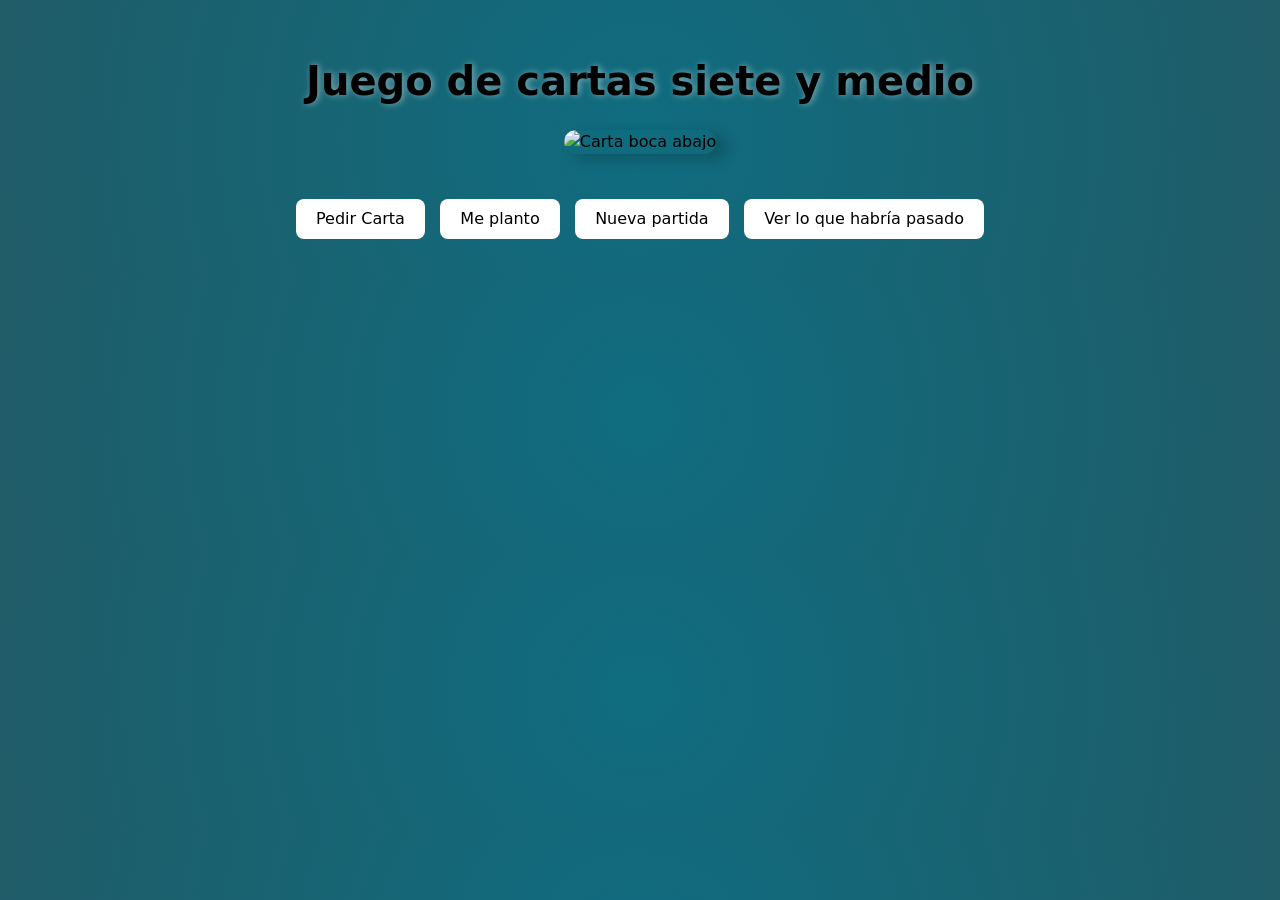
==== index.html @ d6c23dc2 "Laboratiorio Juego de cartas siente y medio" ====
<!DOCTYPE html>
<html lang="en">
  <head>
    <meta charset="UTF-8" />
    <link rel="icon" type="image/svg+xml" href="/vite.svg" />
    <link rel="stylesheet" href="./src/style.css" />
    <meta name="viewport" content="width=device-width, initial-scale=1.0" />
    <title>Vite + TS</title>
  </head>
  <body>
   
<div  id="app">
      <h1>Juego de cartas siete y medio </h1>
    
   <div>    
      <img 
      id="div-CartaJugador"
      src="https://raw.githubusercontent.com/Lemoncode/fotos-ejemplos/main/cartas/back.jpg"
      alt="Carta boca abajo"/> 
  </div> 
  <div id="div-MostrarPuntuacion"></div>
          <div id="botones" >
            <button  id="btnDameCarta">Pedir Carta</button>
            <button  id="btn-mePlanto">Me planto</button>
            <button  id="btn-nuevaPartida">Nueva partida</button>
            <button  id="btn-queHabriaPasado">Ver lo que habría pasado</button>
          </div>
          <div id="div-mensajeResultadoJuego"></div>
    </html>
    <script type="module" src="/src/main.ts"></script>
  </body>
</html>
---- src/style.css ----
:root {
  font-family: Inter, system-ui, Avenir, Helvetica, Arial, sans-serif;
  line-height: 1.5;
  font-weight: 400;

  color-scheme: light dark;
  color: rgba(255, 255, 255, 0.87);
  background: radial-gradient(
    circle,
    rgba(15, 108, 127, 1) 0%,
    rgb(32 92 104) 100%
  );
  background-color: #242424;

  font-synthesis: none;
  text-rendering: optimizeLegibility;
  -webkit-font-smoothing: antialiased;
  -moz-osx-font-smoothing: grayscale;
  -webkit-text-size-adjust: 100%;
}

a {
  font-weight: 500;
  color: #646cff;
  text-decoration: inherit;
}
a:hover {
  color: #535bf2;
}

body {
  margin: 0;
  display: flex;
  place-items: center;
  min-width: 320px;
}

h1 {
  font-size: 2.5em;
  line-height: 1.1;
  text-shadow: 2px 0px 7px #ffffff73;
}

#app {
  max-width: 1280px;
  margin: 0 auto;
  padding: 2rem;
  text-align: center;
}

.logo {
  height: 6em;
  padding: 1.5em;
  will-change: filter;
  transition: filter 300ms;
}
.logo:hover {
  filter: drop-shadow(0 0 2em #646cffaa);
}
.logo.vanilla:hover {
  filter: drop-shadow(0 0 2em #f7df1eaa);
}

.card {
  padding: 2em;
}

.read-the-docs {
  color: #888;
}

button {
  border-radius: 8px;
  border: 1px solid transparent;
  padding: 0.6em 1.2em;
  font-size: 1em;
  font-weight: 500;
  font-family: inherit;
  background-color: #1a1a1a;
  cursor: pointer;
  transition: border-color 0.25s;
  margin: 5px;
}
button:hover {
  border-color: #646cff;
}
button:focus,
button:focus-visible {
  outline: 4px auto -webkit-focus-ring-color;
}

@media (prefers-color-scheme: light) {
  :root {
    color: #000000;
    background-color: #ffffff;
  }
  a:hover {
    color: #747bff;
  }
  button {
    background-color: #ffffff;
  }
  button:hover {
    background-color: #e4e4e4;
  }
}
.cartas {
  display: flex;
  flex-wrap: nowrap;
  justify-content: center;
  align-items: center;
  flex-direction: row;
}
.cartas div {
  padding: 10px;
}
img#div-CartaJugador {
  box-shadow: 10px 5px 14px 1px #00000030;
  border-radius: 15px;
}
#div-MostrarPuntuacion {
  font-size: x-large;
  padding: 20px 0;
}

#div-mensajeResultadoJuego {
  font-size: x-large;
  font-weight: 700;
}
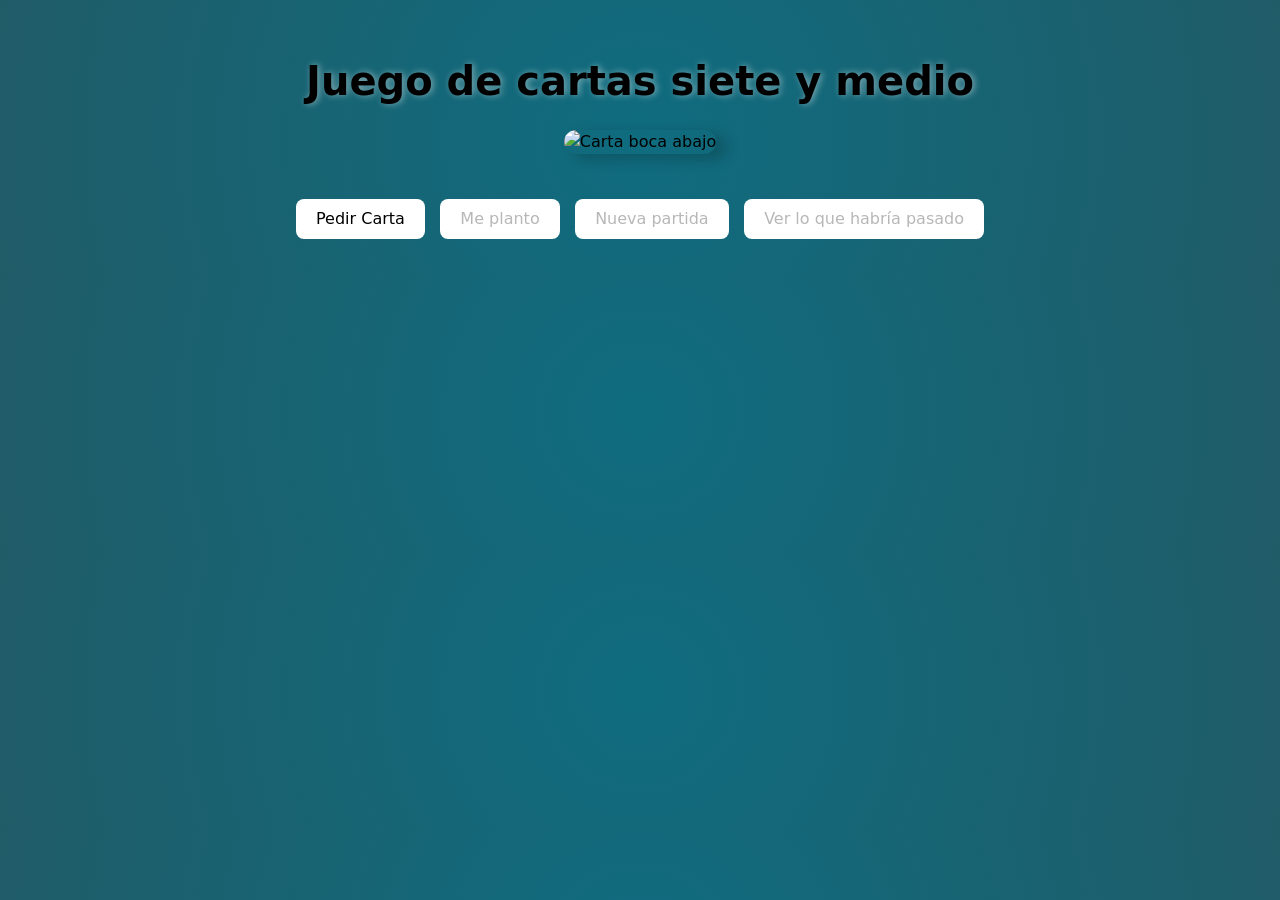
==== commit b7926ae1: "desactivo ctas iniciales" ====
--- a/index.html
+++ b/index.html
@@ -11,7 +11,7 @@
    
 <div  id="app">
       <h1>Juego de cartas siete y medio </h1>
-    
+    <!-- con desactivación de botones-->
    <div>    
       <img 
       id="div-CartaJugador"
@@ -21,9 +21,9 @@
   <div id="div-MostrarPuntuacion"></div>
           <div id="botones" >
             <button  id="btnDameCarta">Pedir Carta</button>
-            <button  id="btn-mePlanto">Me planto</button>
-            <button  id="btn-nuevaPartida">Nueva partida</button>
-            <button  id="btn-queHabriaPasado">Ver lo que habría pasado</button>
+            <button disabled="true" id="btn-mePlanto">Me planto</button>
+            <button  disabled="true" id="btn-nuevaPartida">Nueva partida</button>
+            <button disabled="true"  id="btn-queHabriaPasado">Ver lo que habría pasado</button>
           </div>
           <div id="div-mensajeResultadoJuego"></div>
     </html>
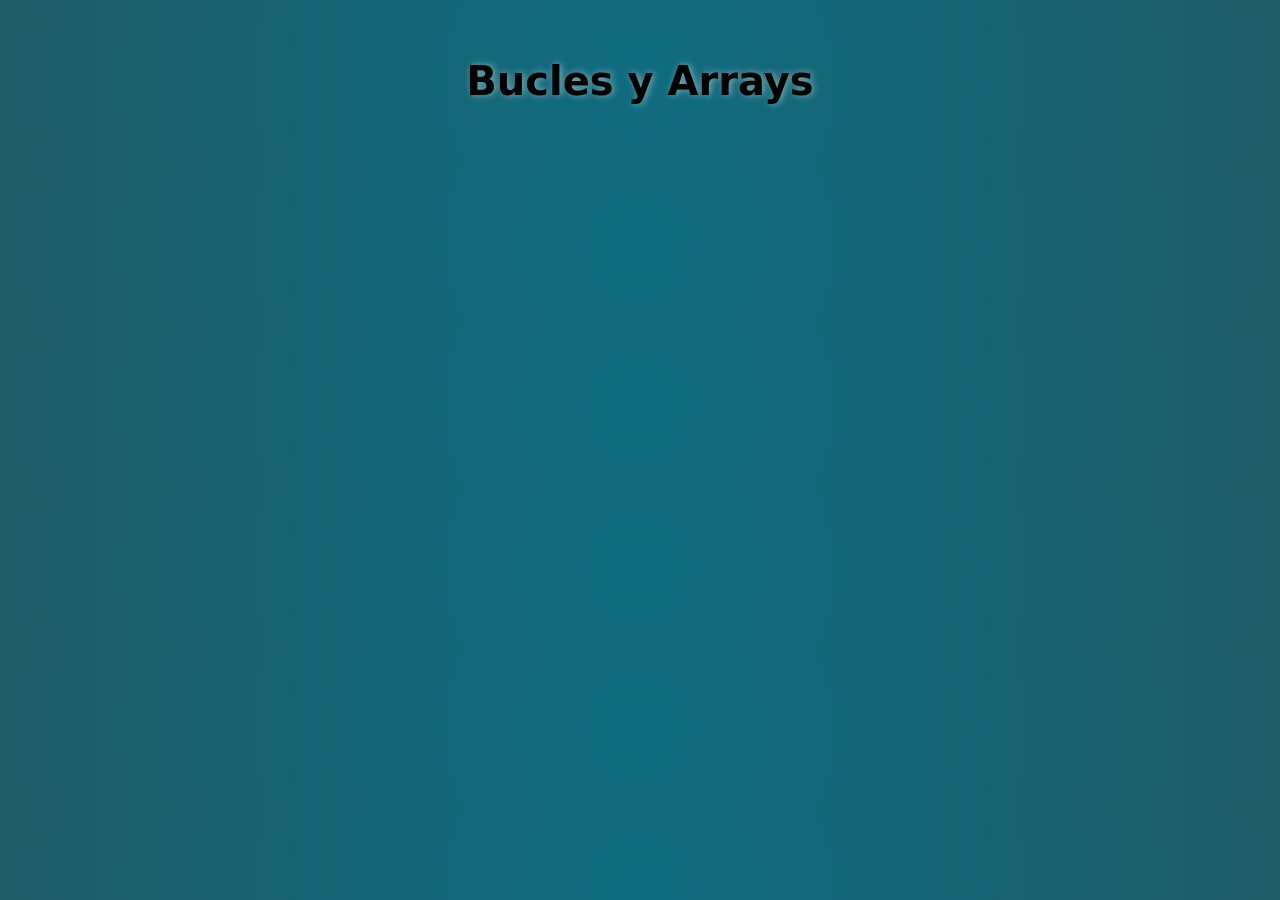
==== commit aa736e73: "Laboratorio bucle" ====
--- a/index.html
+++ b/index.html
@@ -10,23 +10,11 @@
   <body>
    
 <div  id="app">
-      <h1>Juego de cartas siete y medio </h1>
-    <!-- con desactivación de botones-->
-   <div>    
-      <img 
-      id="div-CartaJugador"
-      src="https://raw.githubusercontent.com/Lemoncode/fotos-ejemplos/main/cartas/back.jpg"
-      alt="Carta boca abajo"/> 
-  </div> 
-  <div id="div-MostrarPuntuacion"></div>
-          <div id="botones" >
-            <button  id="btnDameCarta">Pedir Carta</button>
-            <button disabled="true" id="btn-mePlanto">Me planto</button>
-            <button  disabled="true" id="btn-nuevaPartida">Nueva partida</button>
-            <button disabled="true"  id="btn-queHabriaPasado">Ver lo que habría pasado</button>
-          </div>
-          <div id="div-mensajeResultadoJuego"></div>
+      <h1>Bucles y Arrays  </h1>
+   
+ 
+ 
     </html>
     <script type="module" src="/src/main.ts"></script>
   </body>
-</html>
+</html>
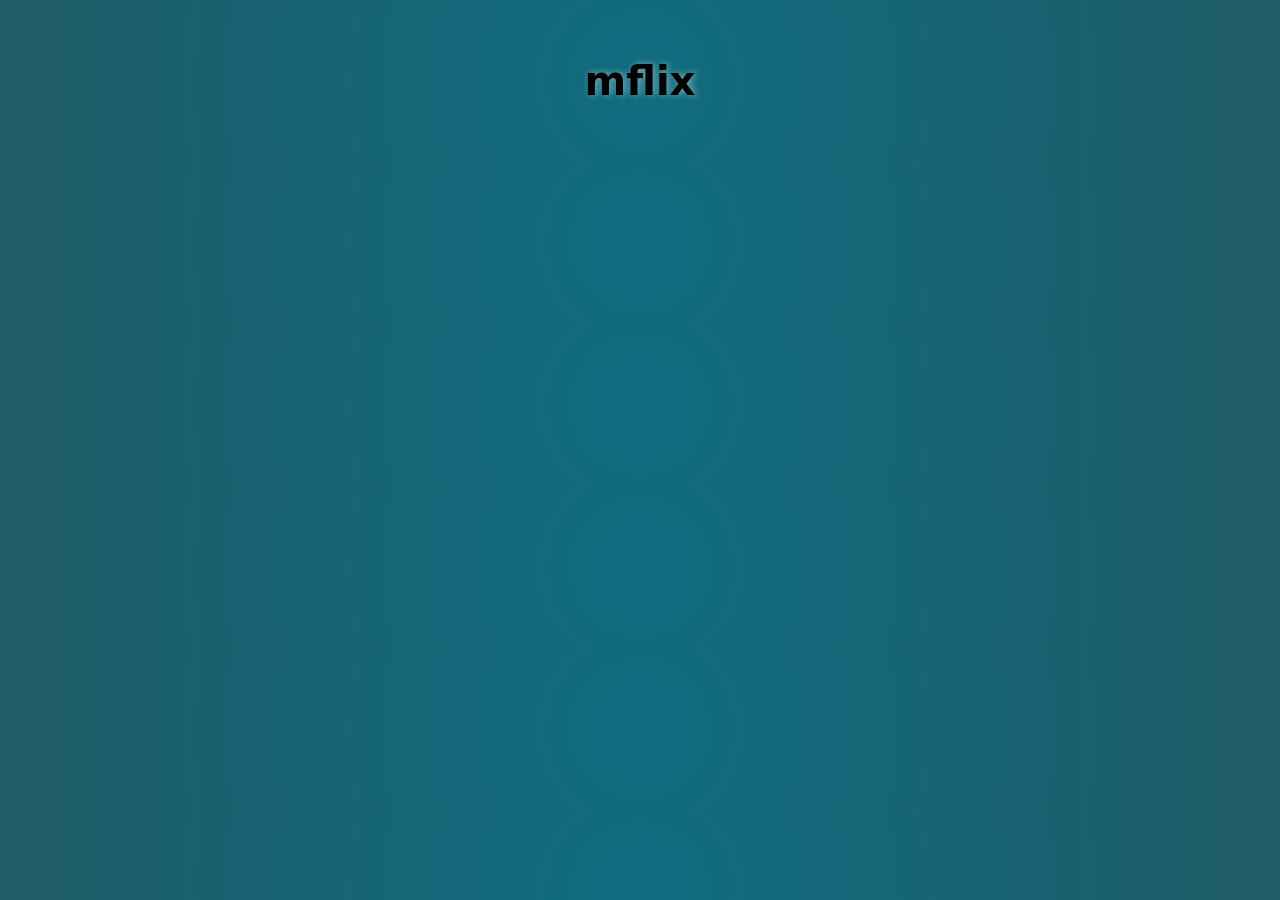
==== commit c37522e0: "mflix" ====
--- a/index.html
+++ b/index.html
@@ -10,7 +10,7 @@
   <body>
    
 <div  id="app">
-      <h1>Bucles y Arrays  </h1>
+      <h1>mflix  </h1>
    
  
  
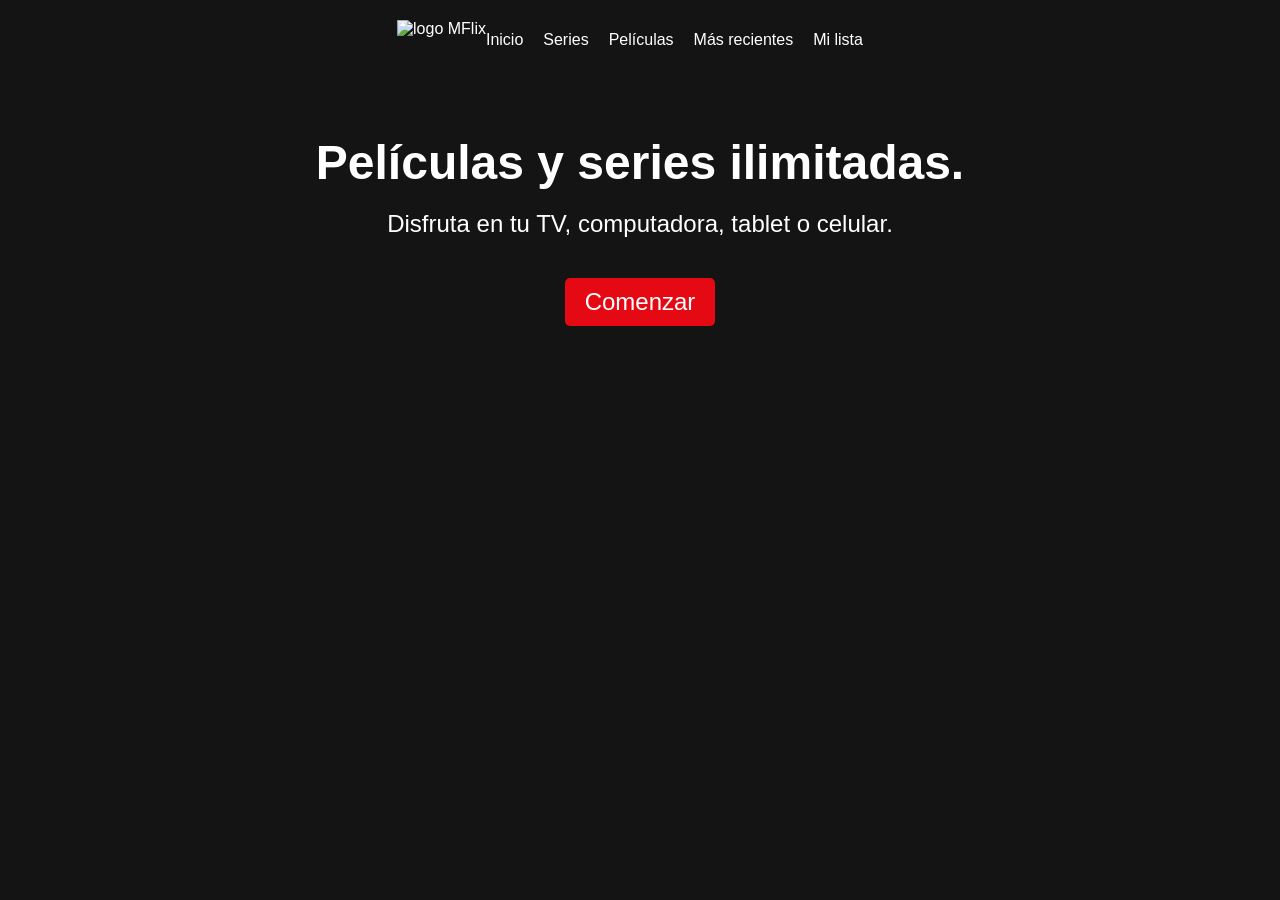
==== commit 46f5a05f: "laboratorios con carpetas" ====
--- a/index.html
+++ b/index.html
@@ -5,16 +5,34 @@
     <link rel="icon" type="image/svg+xml" href="/vite.svg" />
     <link rel="stylesheet" href="./src/style.css" />
     <meta name="viewport" content="width=device-width, initial-scale=1.0" />
-    <title>Vite + TS</title>
+    <title>Vite TS</title>
   </head>
   <body>
-   
-<div  id="app">
-      <h1>mflix  </h1>
-   
- 
- 
-    </html>
+    <div class="container">
+      <header>
+        <nav>
+          <div class="container-header">
+            <img
+              src="https://raw.githubusercontent.com/Lemoncode/fotos-ejemplos/d22bc91b32387cd3d8fd227bf7cba8c90ee0e532/mflix/mflix-logo.svg"
+              alt="logo MFlix"
+            />
+            <ul>
+              <li>Inicio</li>
+              <li>Series</li>
+              <li>Películas</li>
+              <li>Más recientes</li>
+              <li>Mi lista</li>
+            </ul>
+          </div>
+        </nav>
+        <div class="hero">
+          <h1>Películas y series ilimitadas.</h1>
+          <p>Disfruta en tu TV, computadora, tablet o celular.</p>
+          <button>Comenzar</button>
+        </div>
+      </header>
+      <div id="principal" class="principal"></div>
+    </div>
     <script type="module" src="/src/main.ts"></script>
   </body>
-</html>+</html>
--- a/src/style.css
+++ b/src/style.css
@@ -1,129 +1,122 @@
-:root {
-  font-family: Inter, system-ui, Avenir, Helvetica, Arial, sans-serif;
-  line-height: 1.5;
-  font-weight: 400;
-
-  color-scheme: light dark;
-  color: rgba(255, 255, 255, 0.87);
-  background: radial-gradient(
-    circle,
-    rgba(15, 108, 127, 1) 0%,
-    rgb(32 92 104) 100%
-  );
-  background-color: #242424;
-
-  font-synthesis: none;
-  text-rendering: optimizeLegibility;
-  -webkit-font-smoothing: antialiased;
-  -moz-osx-font-smoothing: grayscale;
-  -webkit-text-size-adjust: 100%;
+* {
+  margin: 0;
+  padding: 0;
+  box-sizing: border-box;
 }
-
-a {
-  font-weight: 500;
-  color: #646cff;
-  text-decoration: inherit;
+body {
+  font-family: "Franklin Gothic Medium", "Arial Narrow", Arial, sans-serif;
+  background-color: #141414;
 }
-a:hover {
-  color: #535bf2;
+.container-header {
+  max-width: 1200px;
+  margin: 0 auto;
+  padding: 0 20px;
+  display: flex;
+  justify-content: space-between;
+  align-items: center;
 }
-
-body {
-  margin: 0;
+nav {
+  background-color: #141414;
+  color: #ffffff;
+  height: 80px;
   display: flex;
-  place-items: center;
-  min-width: 320px;
+  justify-content: space-between;
+  align-items: center;
+  justify-content: center;
 }
-
-h1 {
-  font-size: 2.5em;
-  line-height: 1.1;
-  text-shadow: 2px 0px 7px #ffffff73;
+nav img {
+  height: 40px;
 }
-
-#app {
-  max-width: 1280px;
-  margin: 0 auto;
-  padding: 2rem;
-  text-align: center;
+nav ul {
+  display: flex;
 }
-
-.logo {
-  height: 6em;
-  padding: 1.5em;
-  will-change: filter;
-  transition: filter 300ms;
+nav li {
+  list-style-type: none;
+  margin-right: 20px;
 }
-.logo:hover {
-  filter: drop-shadow(0 0 2em #646cffaa);
-}
-.logo.vanilla:hover {
-  filter: drop-shadow(0 0 2em #f7df1eaa);
-}
-
-.card {
-  padding: 2em;
-}
-
-.read-the-docs {
-  color: #888;
-}
-
-button {
-  border-radius: 8px;
-  border: 1px solid transparent;
-  padding: 0.6em 1.2em;
-  font-size: 1em;
-  font-weight: 500;
-  font-family: inherit;
-  background-color: #1a1a1a;
-  cursor: pointer;
-  transition: border-color 0.25s;
-  margin: 5px;
-}
-button:hover {
-  border-color: #646cff;
-}
-button:focus,
-button:focus-visible {
-  outline: 4px auto -webkit-focus-ring-color;
-}
-
-@media (prefers-color-scheme: light) {
-  :root {
-    color: #000000;
-    background-color: #ffffff;
-  }
-  a:hover {
-    color: #747bff;
-  }
-  button {
-    background-color: #ffffff;
-  }
-  button:hover {
-    background-color: #e4e4e4;
-  }
-}
-.cartas {
+.hero {
+  height: 300px;
   display: flex;
-  flex-wrap: nowrap;
+  flex-direction: column;
   justify-content: center;
   align-items: center;
-  flex-direction: row;
+  color: #ffffff;
 }
-.cartas div {
-  padding: 10px;
+.hero h1 {
+  font-size: 48px;
+  margin-bottom: 20px;
 }
-img#div-CartaJugador {
-  box-shadow: 10px 5px 14px 1px #00000030;
-  border-radius: 15px;
+.hero p {
+  font-size: 24px;
+  margin-bottom: 40px;
 }
-#div-MostrarPuntuacion {
-  font-size: x-large;
-  padding: 20px 0;
+.hero button {
+  background-color: #e50914;
+  color: #ffffff;
+  font-size: 24px;
+  padding: 10px 20px;
+  border: none;
+  border-radius: 5px;
+  cursor: pointer;
 }
-
-#div-mensajeResultadoJuego {
-  font-size: x-large;
-  font-weight: 700;
+.principal {
+  display: flex;
+  flex-direction: column;
+  gap: 50px;
+  color: #ffffff;
+  margin-left: 10px;
+  margin-bottom: 50px;
 }
+.lista-peliculas {
+  position: relative;
+}
+.peliculas-contenedor {
+  display: flex;
+  overflow: hidden;
+  scroll-behavior: smooth;
+  justify-content: flex-start;
+  gap: 10px;
+}
+#peliculas-contenedor {
+  display: flex;
+  overflow: hidden;
+  scroll-behavior: smooth;
+  justify-content: flex-start;
+  gap: 10px;
+}
+.peliculas {
+  margin-left: 5px;
+  display: flex;
+  flex-direction: column;
+  gap: 10px;
+}
+.pelicula img {
+  transition: all 0.3s ease;
+  cursor: pointer;
+}
+.pelicula:hover img {
+  transform: scale(1.1);
+  transition: transform 0.2s ease-in-out;
+}
+.pelicula h3 {
+  font-size: 18px;
+  margin-top: 10px;
+}
+.flecha-izquierda,
+.flecha-derecha {
+  position: absolute;
+  cursor: pointer;
+  top: 480px;
+  width: 60px;
+  z-index: 1;
+}
+.scroll .flecha-izquierda,
+.scroll .flecha-derecha {
+  display: block;
+}
+.flecha-izquierda {
+  left: 0;
+}
+.flecha-derecha {
+  right: 0;
+}
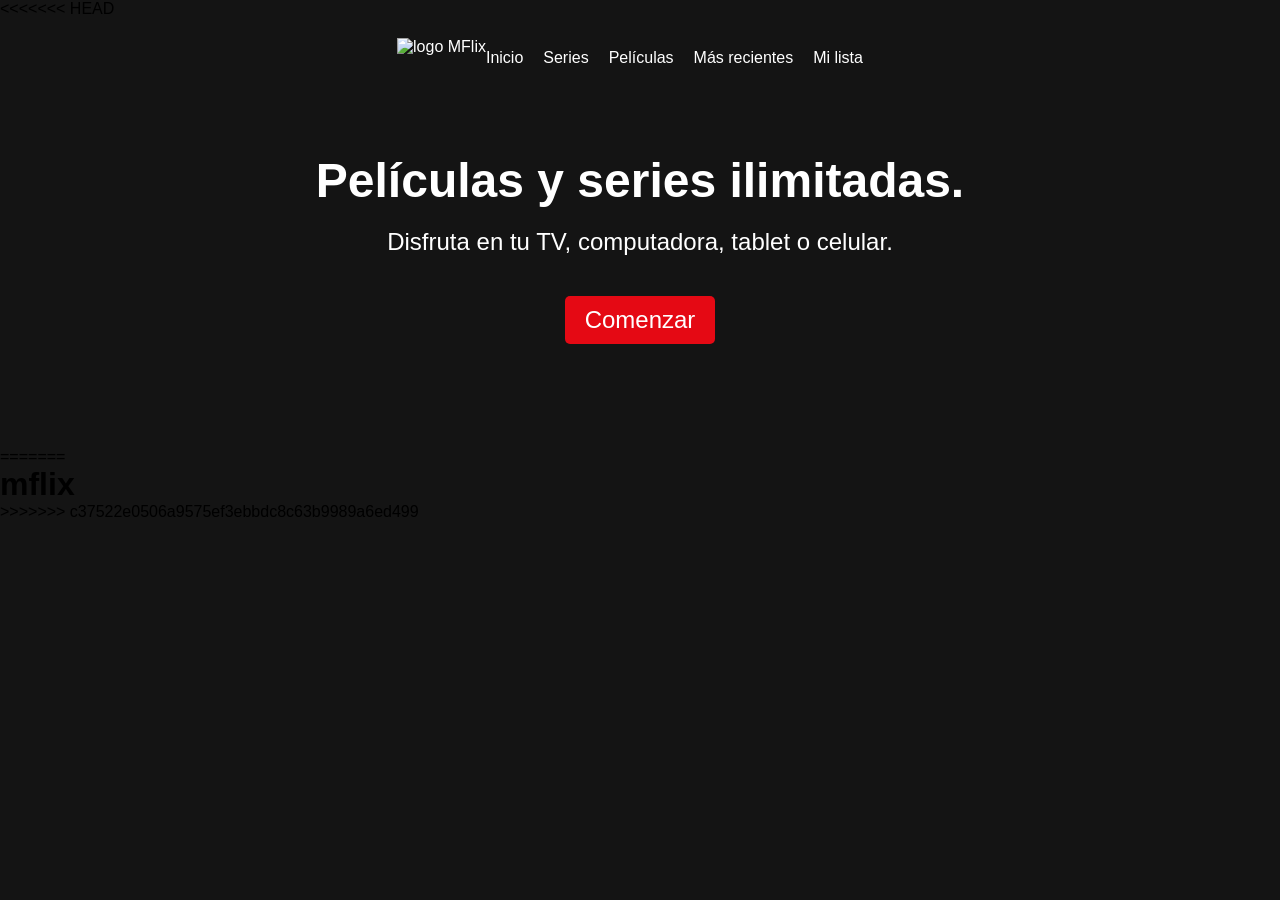
==== commit fdc724f9: "reparando" ====
--- a/index.html
+++ b/index.html
@@ -8,6 +8,7 @@
     <title>Vite TS</title>
   </head>
   <body>
+<<<<<<< HEAD
     <div class="container">
       <header>
         <nav>
@@ -33,6 +34,15 @@
       </header>
       <div id="principal" class="principal"></div>
     </div>
+=======
+   
+<div  id="app">
+      <h1>mflix  </h1>
+   
+ 
+ 
+    </html>
+>>>>>>> c37522e0506a9575ef3ebbdc8c63b9989a6ed499
     <script type="module" src="/src/main.ts"></script>
   </body>
 </html>
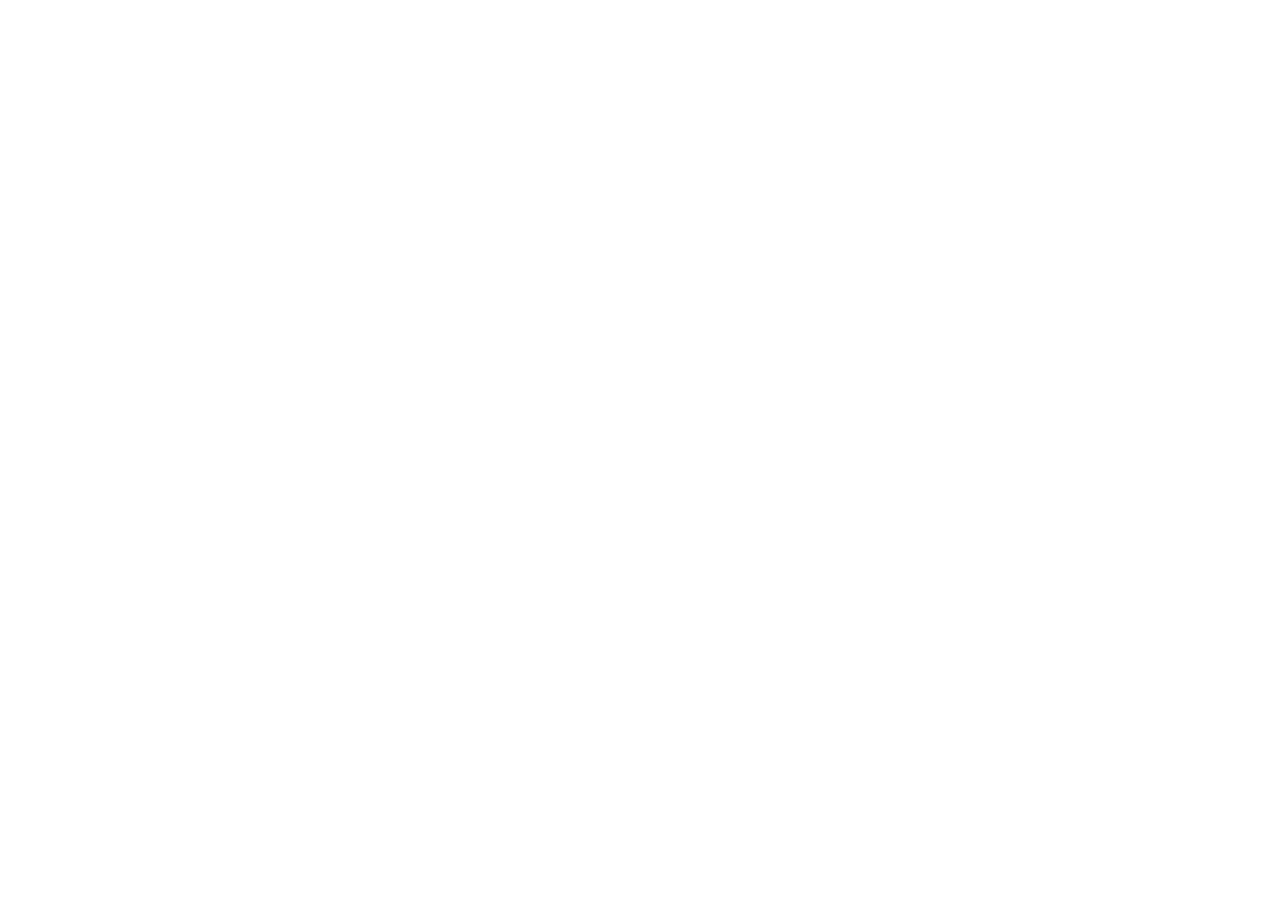
==== commit 1752047f: "Laboratiorios React 13.1 y 13.2" ====
--- a/index.html
+++ b/index.html
@@ -3,46 +3,11 @@
   <head>
     <meta charset="UTF-8" />
     <link rel="icon" type="image/svg+xml" href="/vite.svg" />
-    <link rel="stylesheet" href="./src/style.css" />
     <meta name="viewport" content="width=device-width, initial-scale=1.0" />
-    <title>Vite TS</title>
+    <title>Banca Online</title>
   </head>
   <body>
-<<<<<<< HEAD
-    <div class="container">
-      <header>
-        <nav>
-          <div class="container-header">
-            <img
-              src="https://raw.githubusercontent.com/Lemoncode/fotos-ejemplos/d22bc91b32387cd3d8fd227bf7cba8c90ee0e532/mflix/mflix-logo.svg"
-              alt="logo MFlix"
-            />
-            <ul>
-              <li>Inicio</li>
-              <li>Series</li>
-              <li>Películas</li>
-              <li>Más recientes</li>
-              <li>Mi lista</li>
-            </ul>
-          </div>
-        </nav>
-        <div class="hero">
-          <h1>Películas y series ilimitadas.</h1>
-          <p>Disfruta en tu TV, computadora, tablet o celular.</p>
-          <button>Comenzar</button>
-        </div>
-      </header>
-      <div id="principal" class="principal"></div>
-    </div>
-=======
-   
-<div  id="app">
-      <h1>mflix  </h1>
-   
- 
- 
-    </html>
->>>>>>> c37522e0506a9575ef3ebbdc8c63b9989a6ed499
-    <script type="module" src="/src/main.ts"></script>
+    <div id="root"></div>
+    <script type="module" src="/src/index.tsx"></script>
   </body>
 </html>
